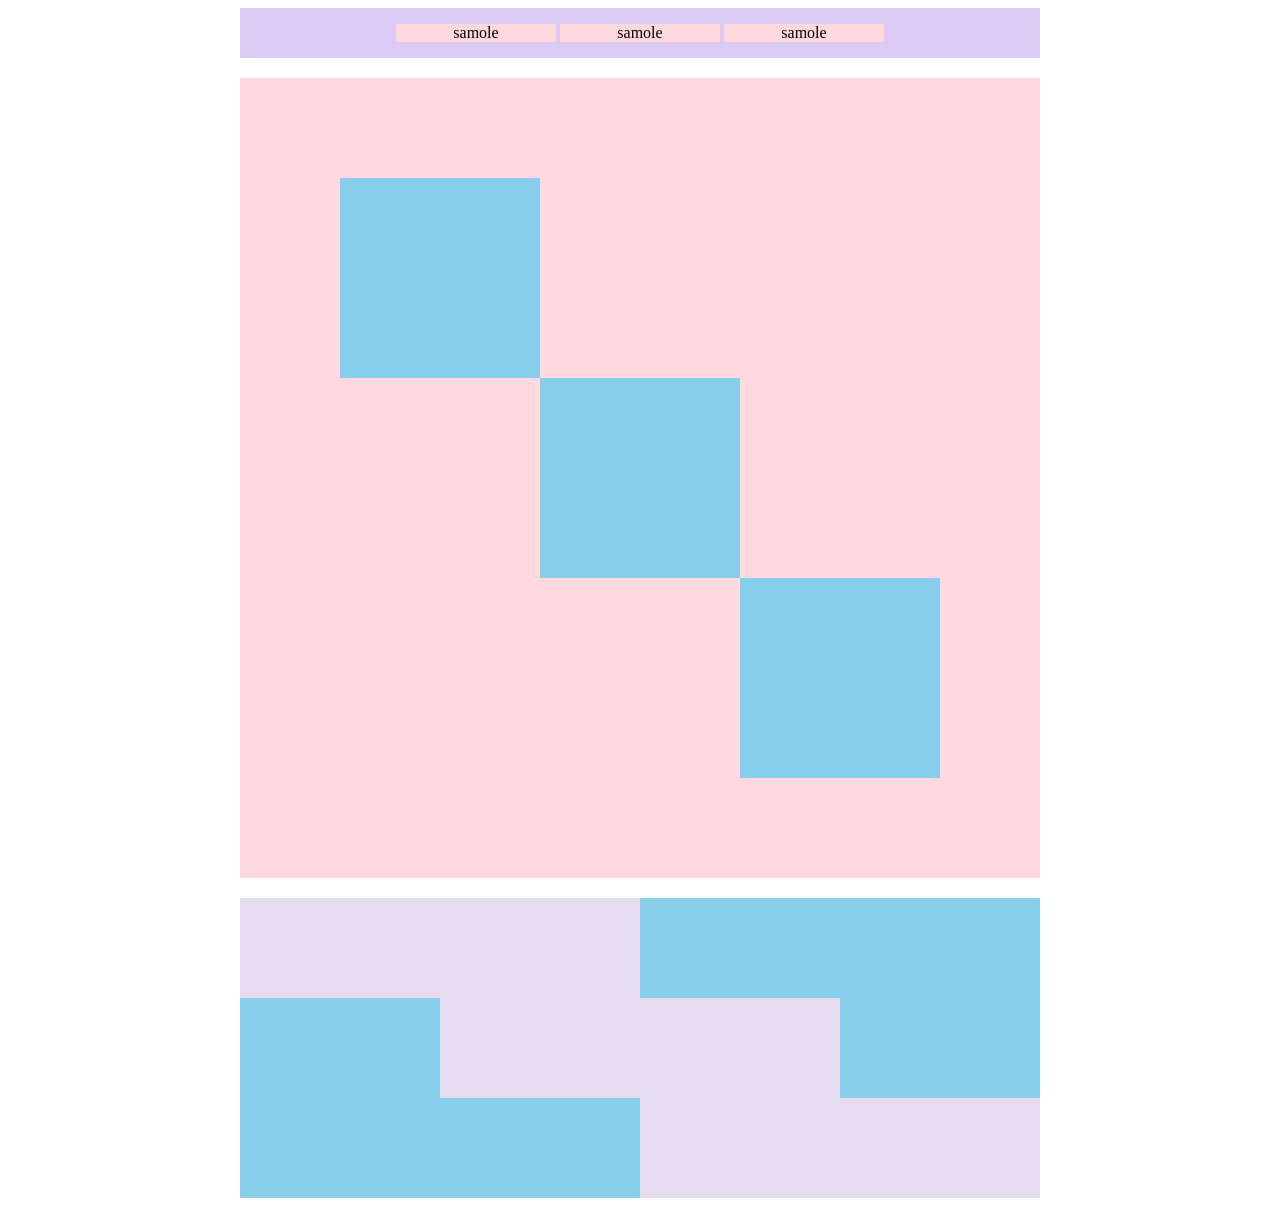
==== kadai_018/kadai_018.html @ edf21bae "課題18のプッシュ" ====
<!DOCTYPE html>
<html lang="en">
<head>
  <meta charset="UTF-8">
  <link rel="stylesheet" href="style.css">
  <meta name="description" content="このページは18章の課題です。">
  <title>18章課題</title>
</head>
<body>
  <div id="top">
    <p class="top-child">samole</p>
    <p class="top-child">samole</p>
    <p class="top-child">samole</p>
  </div>
  <div id="middle">
    <div id="middle-child01"></div>
    <div id="middle-child02"></div>
    <div id="middle-child03"></div>
  </div>
  <div id="bottom">
    <div id="bottom-child01"></div>
    <div id="bottom-child02"></div>
    <div id="bottom-child03"></div>
  </div>
</body>
</html>
---- kadai_018/style.css ----
#top {
  margin:  auto;
  width: 800px;
  background-color: #dcc9f4;
  text-align: center;
}
.top-child {
  display: inline-block;
  width: 20%;
  background-color: #ffd9df;
}

#middle {
  position: relative;
  margin: 20px auto;
  width: 800px;
  height: 800px;
  background-color: #ffd9df;
}
#middle-child01 {
  position: absolute;
  top: 100px;
  left: 100px;
  width: 200px;
  height: 200px;
  background-color: #87ceeb;
}
#middle-child02 {
  position: absolute;
  top: 300px;
  left: 300px;
  width: 200px;
  height: 200px;
  background-color: #87ceeb;
}
#middle-child03 {
  position: absolute;
  top: 500px;
  left: 500px;
  width: 200px;
  height: 200px;
  background-color: #87ceeb;
}

#bottom {
  position: relative;
  margin: 0 auto;
  width: 800px;
  height: 300px;
  background-color: #87ceeb;
}
#bottom-child01 {
  width: 400px;
  height: 100px;
  background-color: #e5dcf0;
}
#bottom-child02 {
  position: absolute;
  top: 100px;
  left: 200px;
  width: 400px;
  height: 100px;
  background-color: #e5dcf0;
}
#bottom-child03 {
  position: absolute;
  top: 200px;
  left: 400px;
  width: 400px;
  height: 100px;
  background-color: #e5dcf0;
}
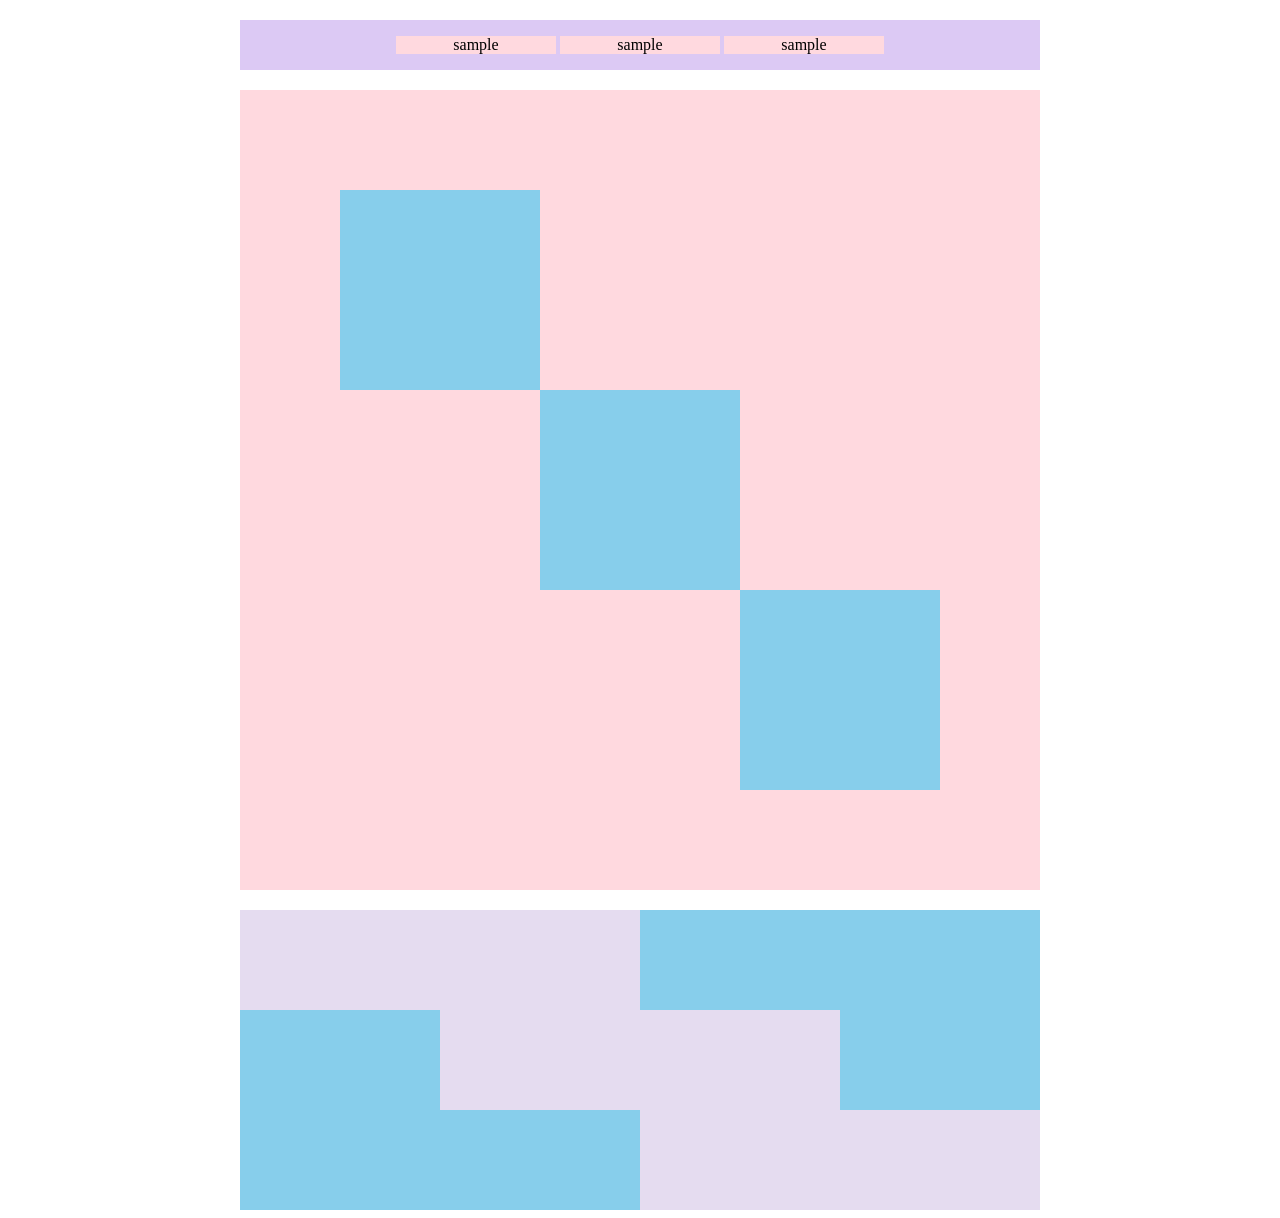
==== commit 7d2d3f04: "課題18の修正" ====
--- a/kadai_018/kadai_018.html
+++ b/kadai_018/kadai_018.html
@@ -8,9 +8,9 @@
 </head>
 <body>
   <div id="top">
-    <p class="top-child">samole</p>
-    <p class="top-child">samole</p>
-    <p class="top-child">samole</p>
+    <p class="top-child">sample</p>
+    <p class="top-child">sample</p>
+    <p class="top-child">sample</p>
   </div>
   <div id="middle">
     <div id="middle-child01"></div>
--- a/kadai_018/style.css
+++ b/kadai_018/style.css
@@ -1,5 +1,5 @@
 #top {
-  margin:  auto;
+  margin: 20px auto;
   width: 800px;
   background-color: #dcc9f4;
   text-align: center;
